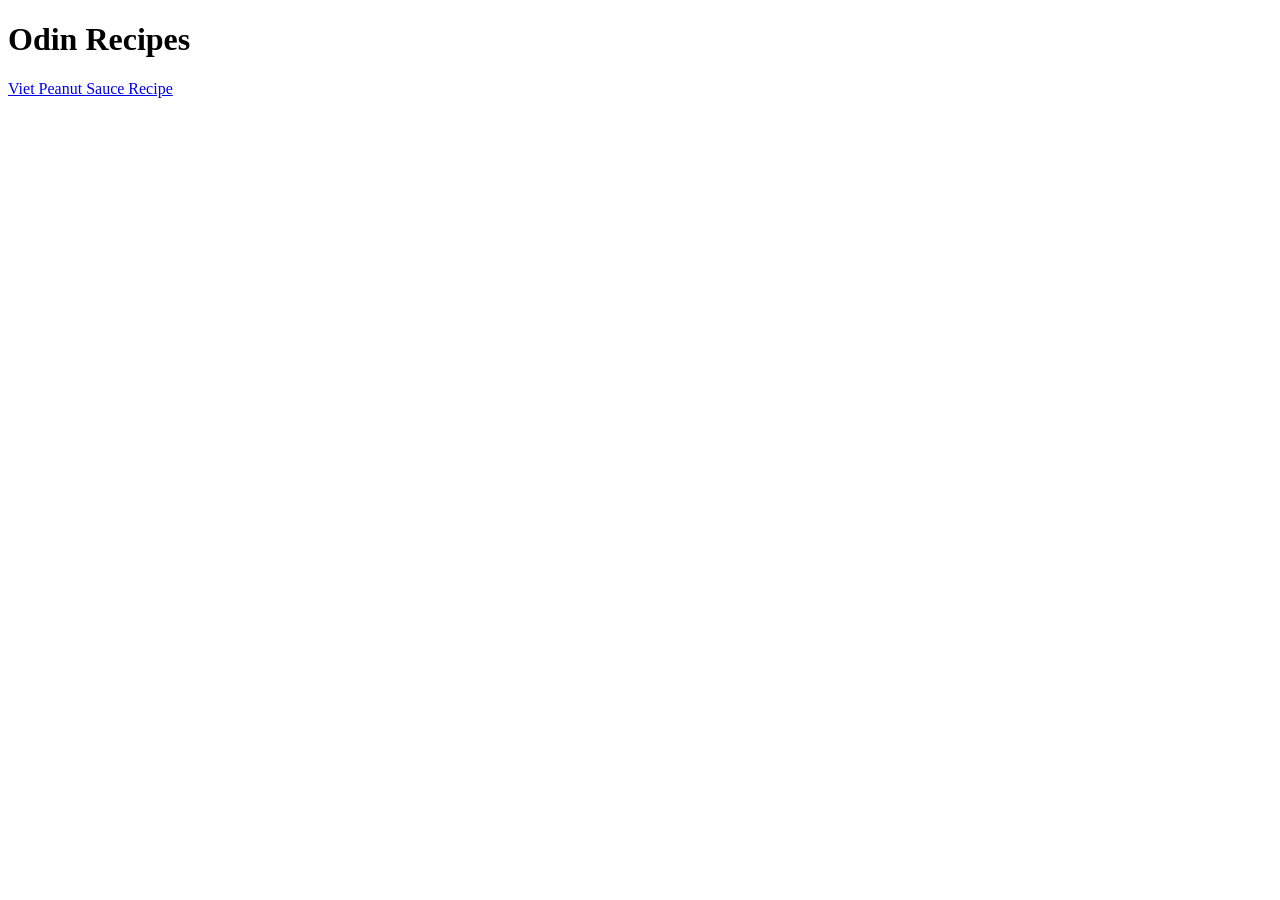
==== index.html @ 1a82f627 "Add index page Create the index.html as the main entry point for the recipe website" ====
<!DOCTYPE html>
<html lang="en">
<head>
    <meta charset="UTF-8">
    <meta name="viewport" content="width=device-width, initial-scale=1.0">
    <title>Recipe Project</title>
</head>

<body>
    <h1>Odin Recipes</h1>
<a href="recipes/peanutsauce-dip.html">Viet Peanut Sauce Recipe</a>

</body>

</html>
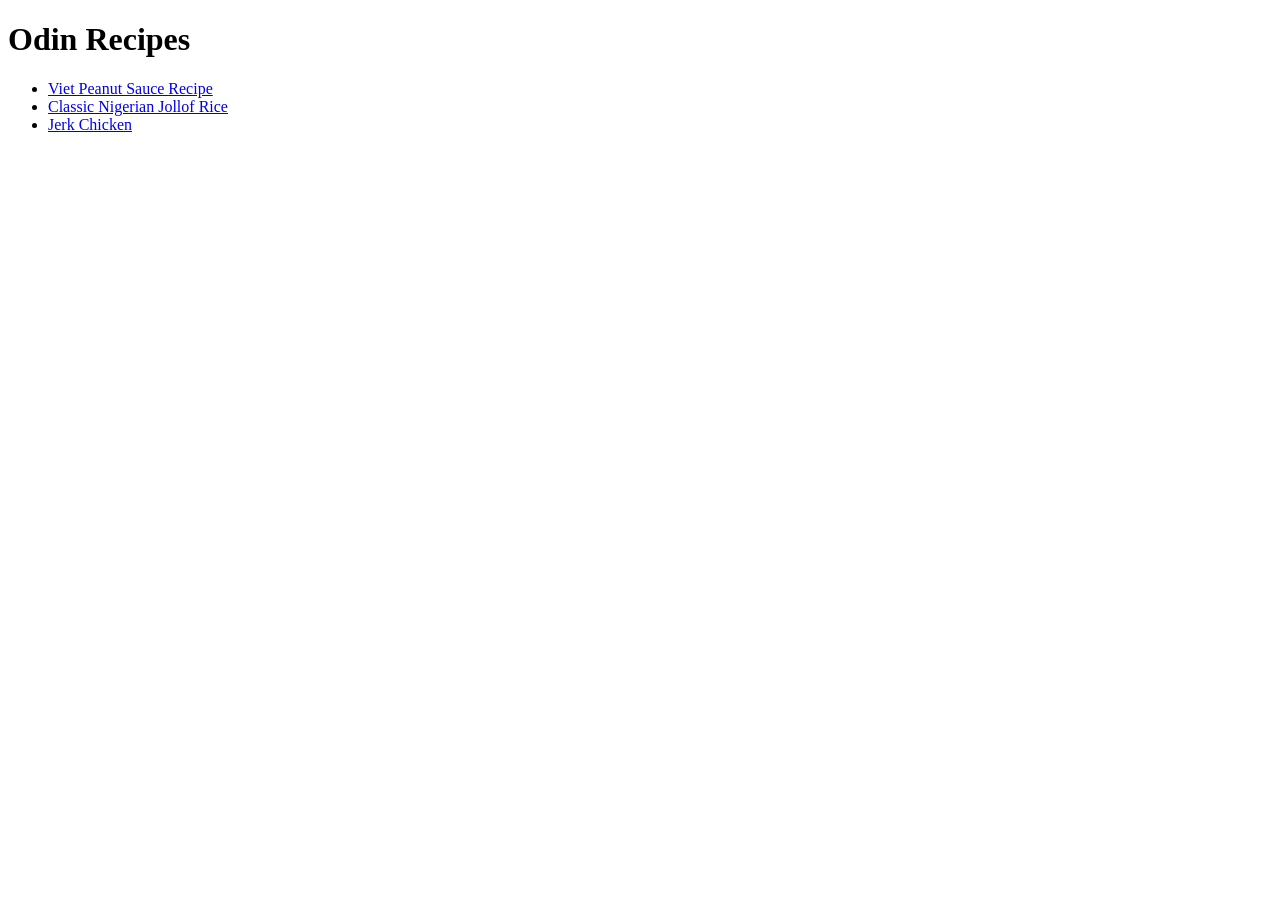
==== commit 9a73ec7c: "add jollof rice recipe and jerk chicken recipe Creating links of the two new recipes" ====
--- a/index.html
+++ b/index.html
@@ -8,8 +8,19 @@
 
 <body>
     <h1>Odin Recipes</h1>
+<ul>
+    <li>
 <a href="recipes/peanutsauce-dip.html">Viet Peanut Sauce Recipe</a>
+    </li>
 
+    <li>
+<a href="recipes/jollofrice.html">Classic Nigerian Jollof Rice</a>
+    </li>
+
+    <li>
+<a href="recipes/jerkchicken.html">Jerk Chicken</a>
+    </li>
+</ul>
 </body>
 
 </html>
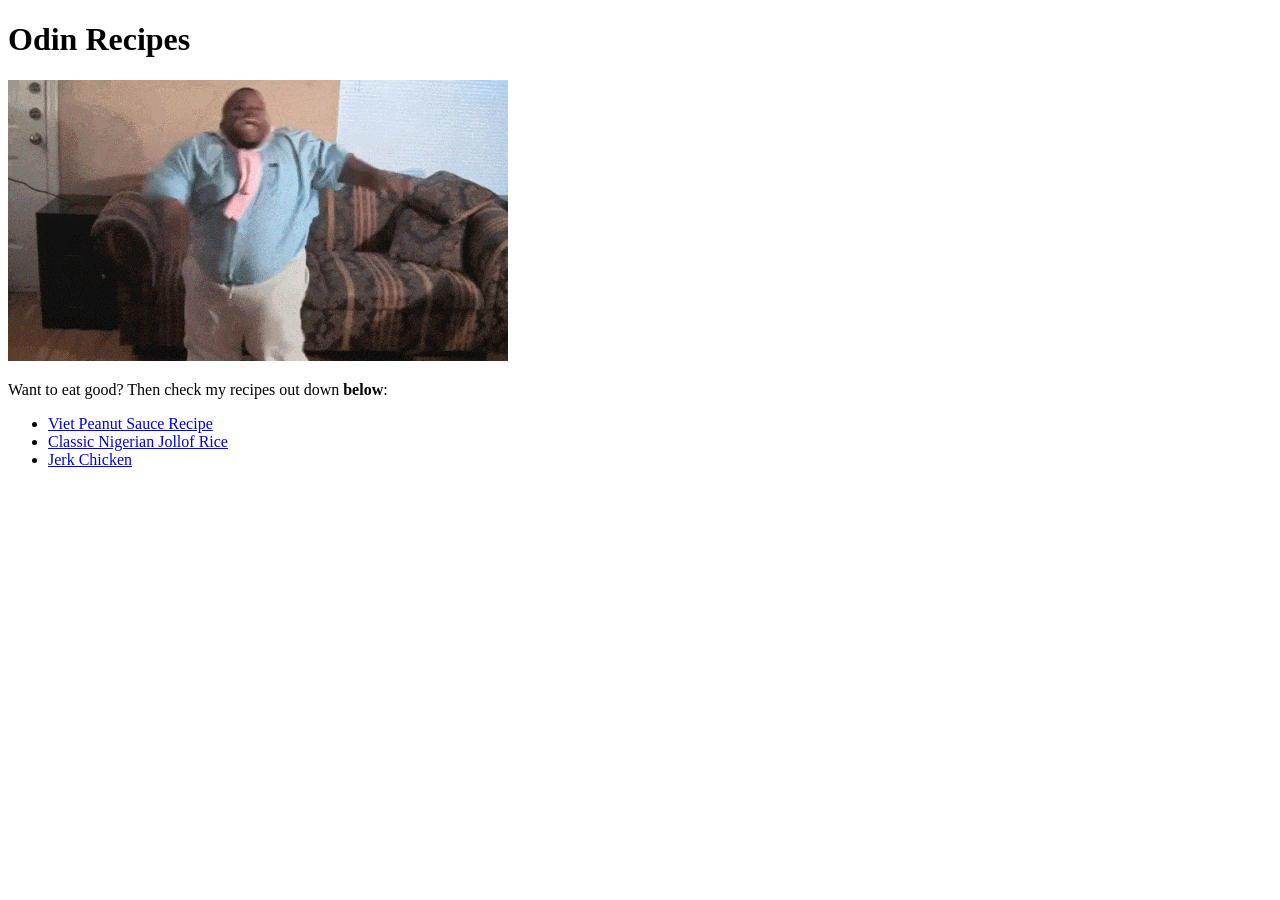
==== commit 91f7b7fa: "Adding gif Adding gif to the main page for fun" ====
--- a/index.html
+++ b/index.html
@@ -8,6 +8,11 @@
 
 <body>
     <h1>Odin Recipes</h1>
+
+        <img src="images/bigback.webp">
+
+    <p>Want to eat good? Then check my recipes out down <strong>below</strong>:</p>
+
 <ul>
     <li>
 <a href="recipes/peanutsauce-dip.html">Viet Peanut Sauce Recipe</a>
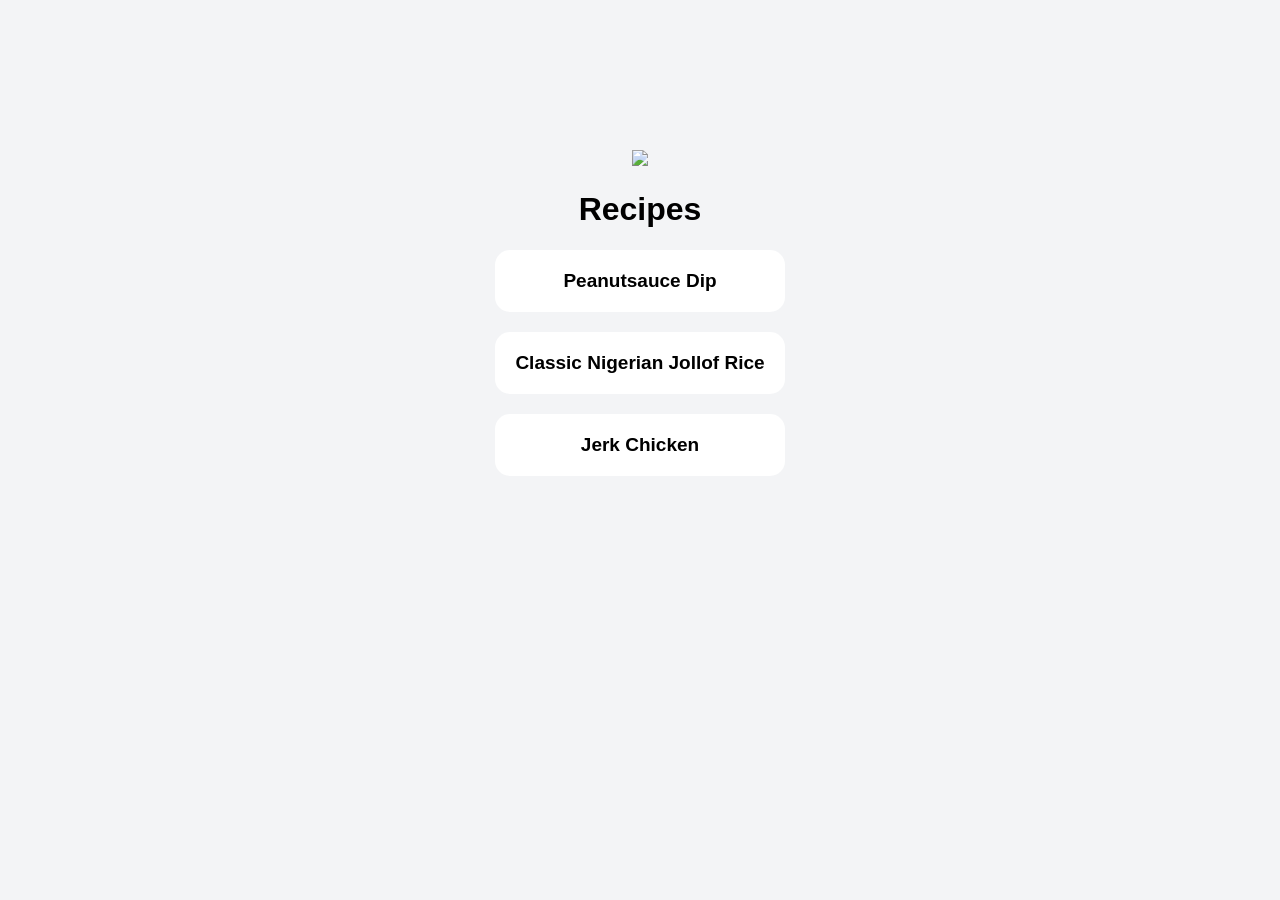
==== commit 7ab1b0cc: "style.css" ====
--- a/index.html
+++ b/index.html
@@ -4,28 +4,30 @@
     <meta charset="UTF-8">
     <meta name="viewport" content="width=device-width, initial-scale=1.0">
     <title>Recipe Project</title>
+
+<link rel="stylesheet" href="style.css">
 </head>
 
 <body>
-    <h1>Odin Recipes</h1>
 
-        <img src="images/bigback.webp">
+<div class="header">
+    <img src="images/odin.png" class="logo">
 
-    <p>Want to eat good? Then check my recipes out down <strong>below</strong>:</p>
-
-<ul>
+    <h1>Recipes</h1>
+</div>
+          
+<ul class="recipes">
     <li>
-<a href="recipes/peanutsauce-dip.html">Viet Peanut Sauce Recipe</a>
-    </li>
-
+<a href="recipes/peanutsauce-dip.html">Peanutsauce Dip</a>
+    </li>  
     <li>
 <a href="recipes/jollofrice.html">Classic Nigerian Jollof Rice</a>
     </li>
-
     <li>
 <a href="recipes/jerkchicken.html">Jerk Chicken</a>
     </li>
 </ul>
+
 </body>
 
 </html>
--- a/style.css
+++ b/style.css
@@ -0,0 +1,106 @@
+body {
+    background-color:#f3f4f6;
+    font-family: 'Inter', sans-serif;
+}
+
+.header {
+    text-align: center;
+    margin-top:150px;
+}
+
+.logo {
+    width:300px;
+    margin:block;
+    margin: 0 auto; 
+}
+
+.recipes {
+    list-style:none;
+    padding:0;
+}
+
+.recipes li {
+    margin:20px auto; 
+}
+
+.recipes a {
+    display: block; 
+    width:250px; 
+    margin:0 auto; 
+    padding:20px;
+    
+
+    text-align:center;
+    text-decoration: none;
+    font-weight:bold;
+    color:black;
+    font-size:19px;
+
+    background-color:white;
+    border:2px;
+    border-radius: 15px;
+}
+.recipes a:hover {
+    background-color: #c8963f;
+}
+
+/* Sauce page */
+/* Home buttons */
+.button {
+    display:block; 
+    width:200px;
+    margin:0 auto;
+    padding:20px;
+
+    text-align:center;
+    text-decoration: none; 
+    font-weight:bold;
+    color:black;
+    font-size:15px;
+    
+    background-color:white;
+    border:2px solid black;
+    border-radius:10px;
+}
+
+.button:hover {
+    background-color: #c8963f;
+}
+
+.recipe-img {
+    border:8px solid white;
+    border-radius:10px;
+    margin-bottom: 0px;
+    box-shadow: 0 4px 12px rgba(0,0,0,0.15);
+}
+
+.header1 {
+    text-align: center;
+    margin:50px;
+    margin-bottom:10px;
+}
+
+.des {
+    width: 60%;
+    margin:0 auto;
+    margin-top:0px;
+    color: #555;
+    font-size: 16px;
+    line-height: 1.5;
+    font-style: italic;
+}
+
+.ing {
+    margin:0 auto;
+    width: 60%;
+    line-height: 1.5;
+    font-size:16px;
+}
+
+.ing h2 {
+    margin-bottom: 2px;
+}
+
+.ing ul {
+    margin-top:2px;
+}
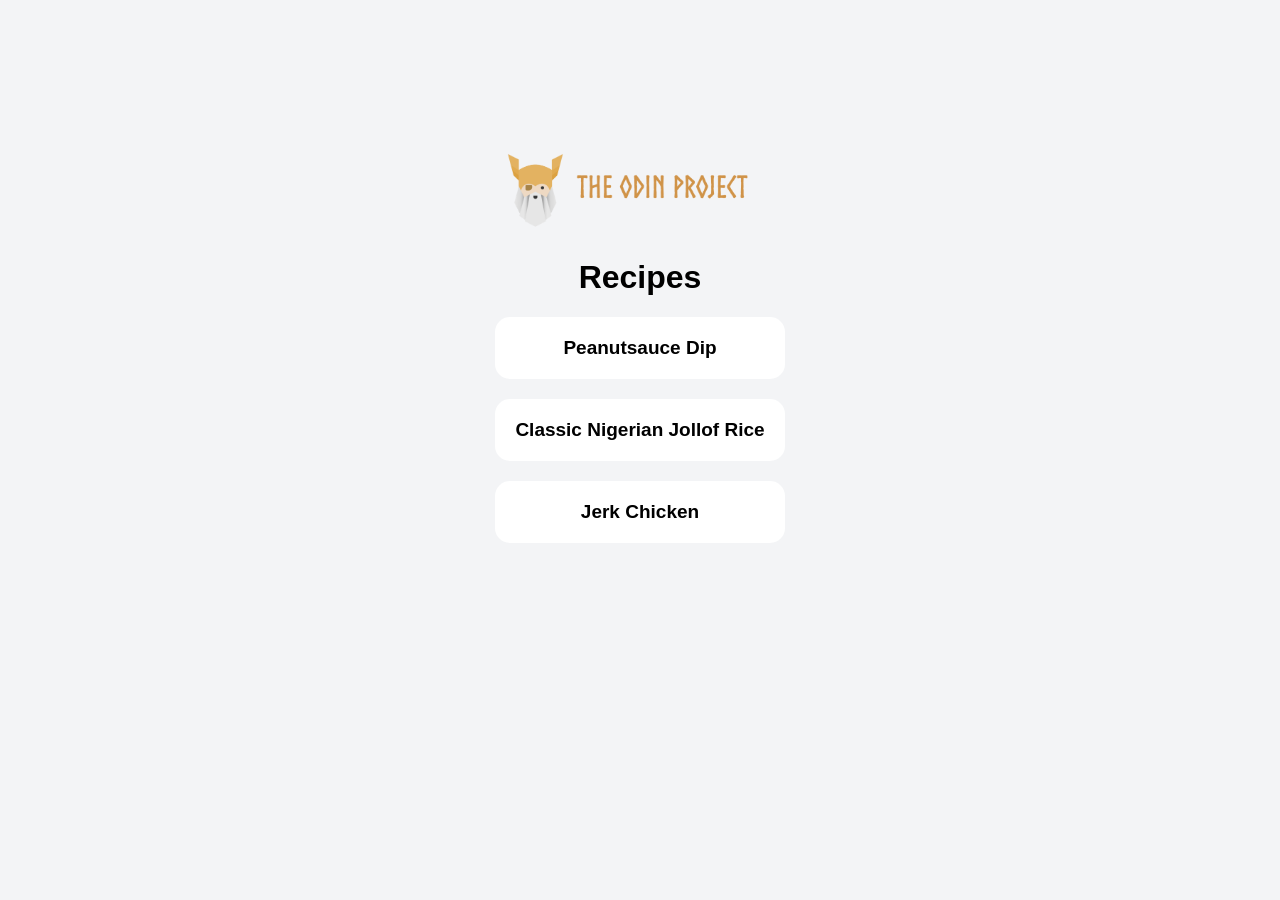
==== commit 6f3160e2: "add div and style.css added div on the header and image" ====
--- a/index.html
+++ b/index.html
@@ -12,7 +12,6 @@
 
 <div class="header">
     <img src="images/odin.png" class="logo">
-
     <h1>Recipes</h1>
 </div>
           
